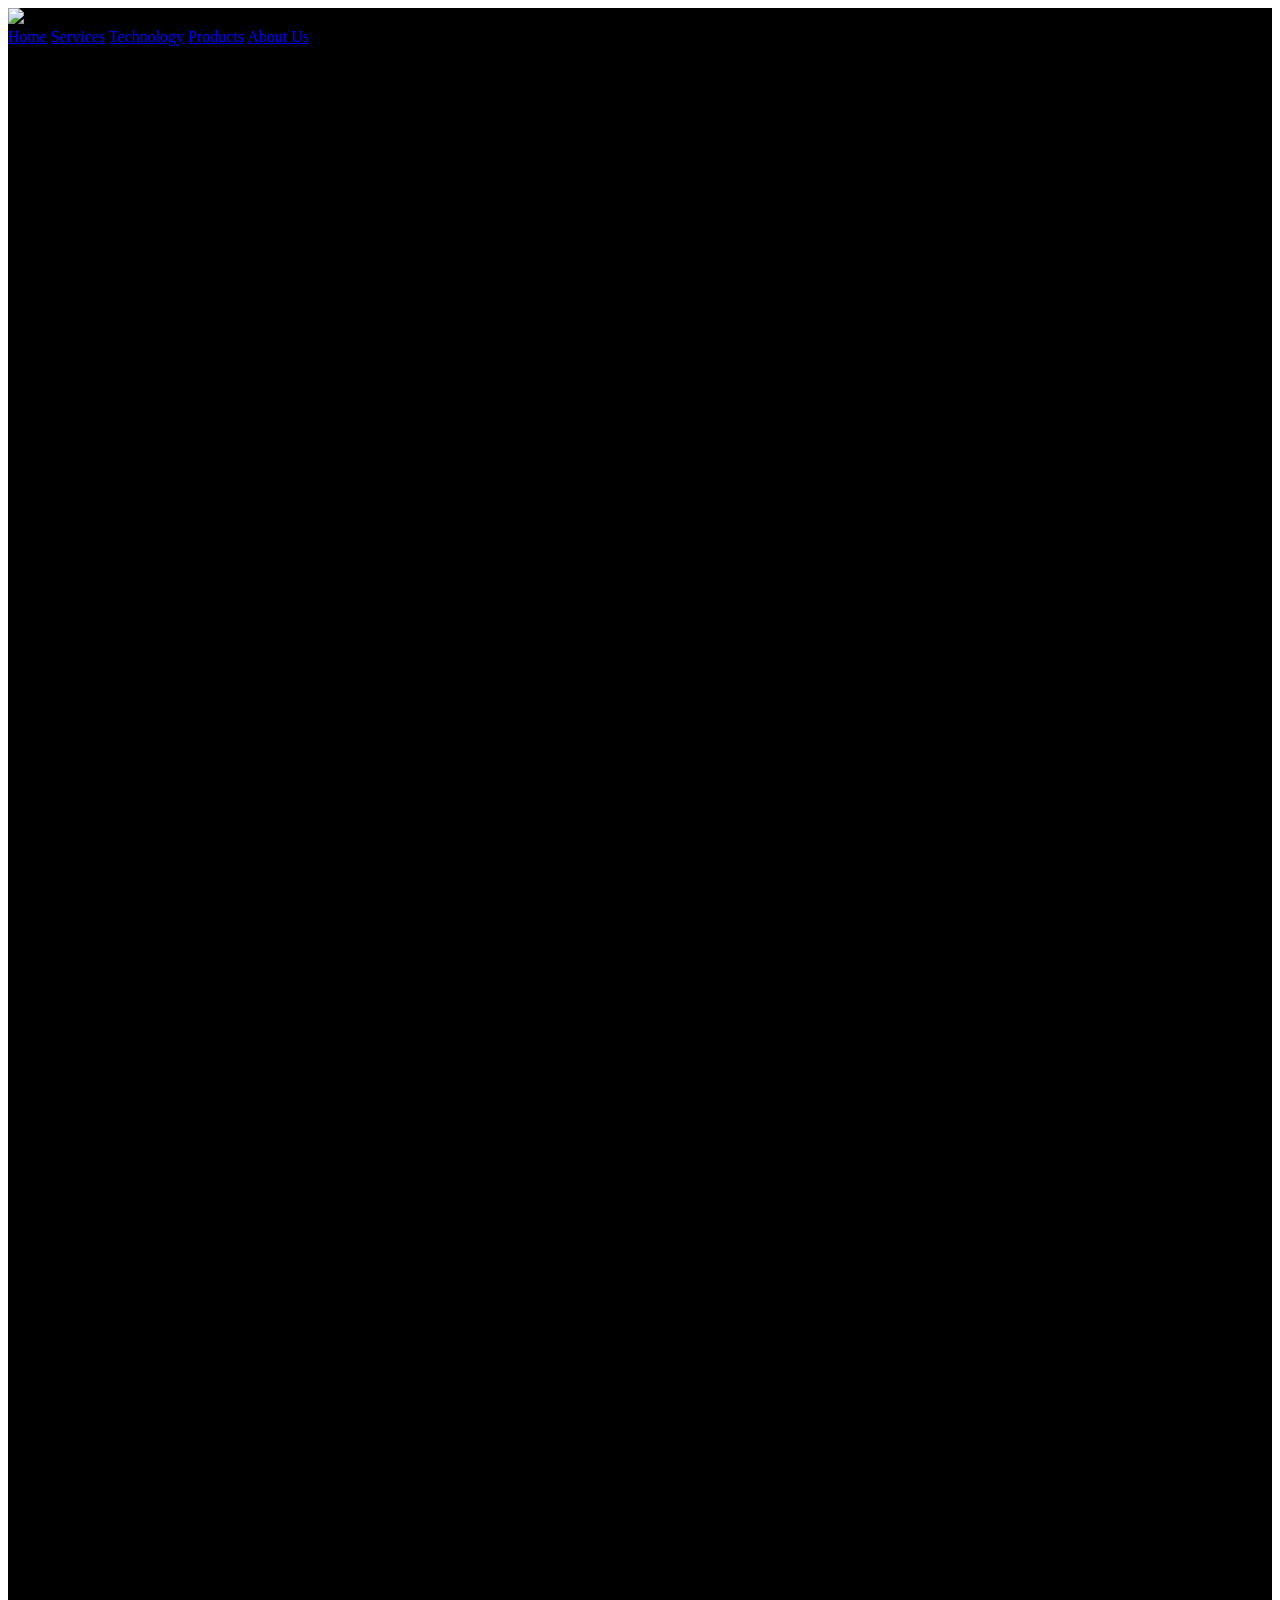
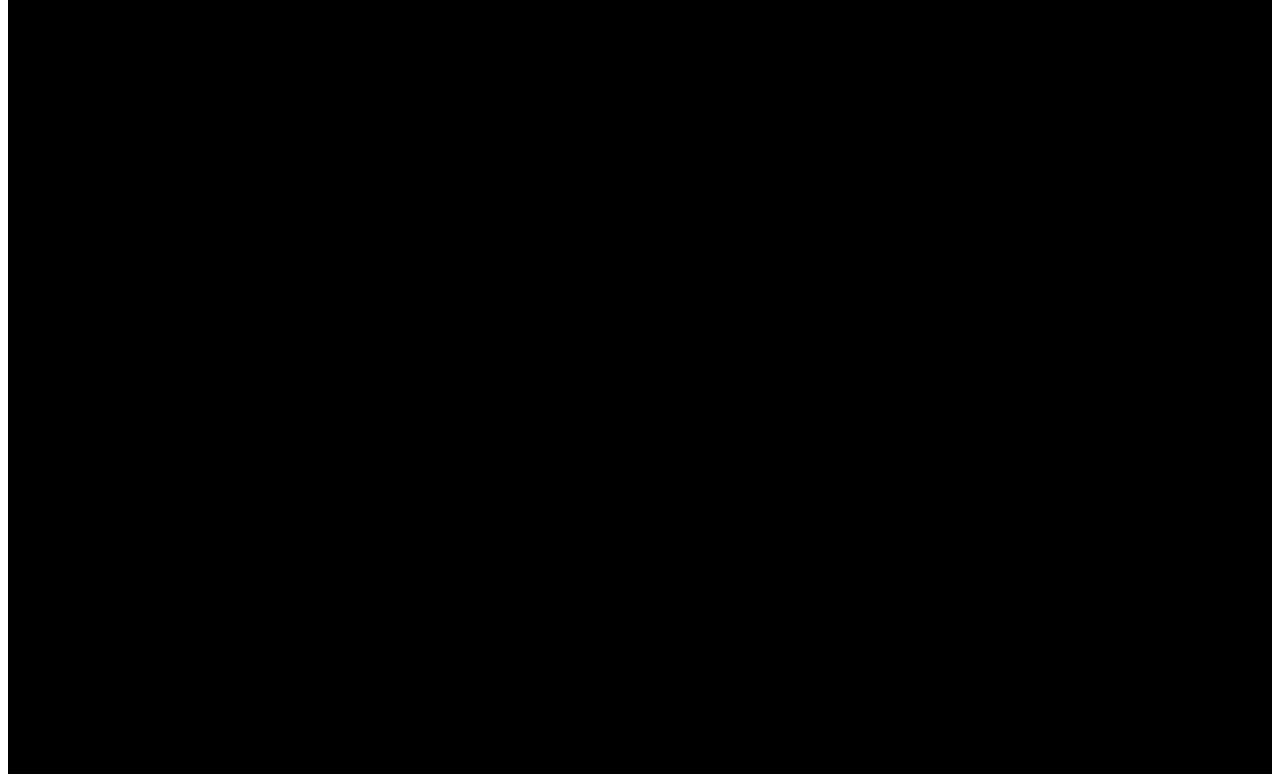
==== index.html @ 0eebb002 "commnets has been added" ====
<!DOCTYPE html>
<html>

<!-- head section -->

<head>

  <meta name="viewport" content="width=device-width, initial-scale=1">
  <link rel="stylesheet" href="stylesheet.css">
</head>

<!-- body section -->

<body>
  <div style="background-color: black;">
    <div class="header">
      <img src="database/LOGO.png" class="logo" style="max-width: 5%;">
      <div class="header-right">
        <a class="active" href="#home">Home</a>
        <a href="#contact">Services</a>
        <a href="#contact">Technology</a>
        <a href="#contact">Products</a>
        <a href="#about">About Us</a>
      </div>
    </div>

    <!-- slideshow container for the vedio elements -->

    <div class="slideshow-container" style="width: 100%;">

      <div class="mySlides fade">
        <video autoplay muted loop>
          <source src="database/1gandaperunda-intro-10sec.mp4" type="video/mp4">
      </div>

      <div class="mySlides fade">
        <video autoplay muted loop>
          <source src="database/2neural networks-10sec.mp4" type="video/mp4">
      </div>

      <div class="mySlides fade">
        <video autoplay muted loop>
          <source src="database/3blockchain-10sec.mp4" type="video/mp4">
      </div>

      <div class="mySlides fade">
        <video autoplay muted loop>
          <source src="database/4genitic algorithm-10sec.mp4" type="video/mp4">
      </div>

      <div class="mySlides fade">
        <video autoplay muted loop>
          <source src="database/5human neural schema-10sec.mp4" type="video/mp4">
      </div>

      <div class="mySlides fade">
        <video autoplay muted loop>
          <source src="database/6fauna-10sec.mp4" type="video/mp4">
      </div>

      <div class="mySlides fade">
        <video autoplay muted loop>
          <source src="database/7flora-10sec.mp4" type="video/mp4">
      </div>

      <div class="mySlides fade">
        <video autoplay muted loop>
          <source src="database/8defence-10sec.mp4" type="video/mp4">
      </div>

      <div class="mySlides fade">
        <video autoplay muted loop>
          <source src="database/9satellite-10sec.mp4" type="video/mp4">
      </div>

      <div class="mySlides fade">
        <video autoplay muted loop>
          <source src="database/10aerospace-10sec.mp4" type="video/mp4">
      </div>

      <div class="mySlides fade">
        <video autoplay muted loop>
          <source src="database/11telecom-10sec.mp4" type="video/mp4">
      </div>

      <div class="mySlides fade">
        <video autoplay muted loop>
          <source src="database/12healthcare-10sec.mp4" type="video/mp4">
      </div>

      <div class="mySlides fade">
        <video autoplay muted loop>
          <source src="database/13manufacturing-10sec.mp4" type="video/mp4">
      </div>

      <div class="mySlides fade">
        <video autoplay muted loop>
          <source src="database/14education.mp4" type="video/mp4">
      </div>
      <br>

      <!-- dot section to find the current slide -->

      <div style="text-align:center">
        <span class="dot"></span>
        <span class="dot"></span>
        <span class="dot"></span>
        <span class="dot"></span>
        <span class="dot"></span>
        <span class="dot"></span>
        <span class="dot"></span>
        <span class="dot"></span>
        <span class="dot"></span>
        <span class="dot"></span>
        <span class="dot"></span>
        <span class="dot"></span>
        <span class="dot"></span>
        <span class="dot"></span>
      </div>
      <script src="script.js"></script>
    </div>

    <!-- capabilities  -->

    <div class="mygif">
      <video autoplay muted loop>
        <source src="database/CAPABILITIES.mp4" type="video/mp4">
    </div>
  </div>


</body>

</html>
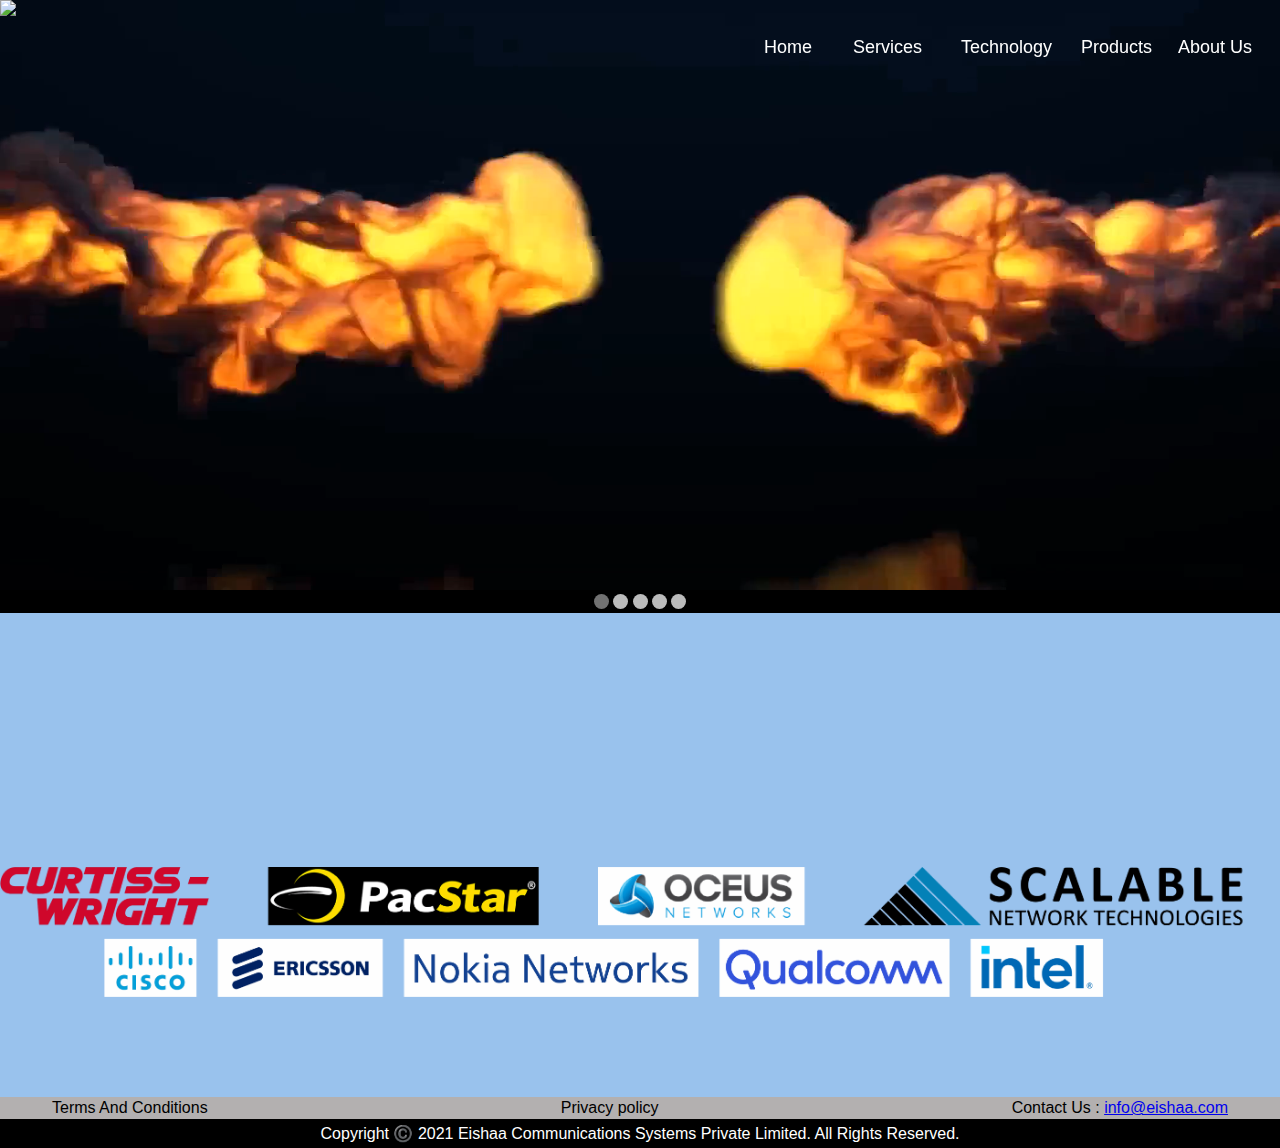
==== commit 4990d764: "prototype 1 files has been updated and verified" ====
--- a/index.html
+++ b/index.html
@@ -4,129 +4,116 @@
 <!-- head section -->
 
 <head>
+  <meta name="viewport" content="width=device-width, initial-scale=1">
+  <link rel="stylesheet" href="nav&Foot.css">
+  <Script>
+    window.addEventListener("load", () => {
+      const loader = document.querySelector(".loader");
 
-  <meta name="viewport" content="width=device-width, initial-scale=1">
-  <link rel="stylesheet" href="stylesheet.css">
+      loader.classList.add("loader--hidden");
+
+      loader.addEventListener("transitionend", () => {
+        document.body.removeChild(loader);
+      });
+    });
+
+  </Script>
 </head>
 
 <!-- body section -->
 
 <body>
-  <div style="background-color: black;">
-    <div class="header">
-      <img src="database/LOGO.png" class="logo" style="max-width: 5%;">
-      <div class="header-right">
-        <a class="active" href="#home">Home</a>
-        <a href="#contact">Services</a>
-        <a href="#contact">Technology</a>
-        <a href="#contact">Products</a>
-        <a href="#about">About Us</a>
+  <div class="loader">
+    
+  </div>
+  <a href="index.html"><img src="database/LOGO.png" class="logo" style="max-width: 6%; position: fixed;z-index: 2;"></a>
+  <div class="navbar" style="display: flex;">
+    <div class="home">
+      <a href="index.html">Home</a>
+    </div>
+    <div class="dropdown">
+      <a class="Services">Services</a>
+      <div class="dropdown-content">
+        <a href="innovation.html">Innovation & Technology Consulting</a>
+        <a href="R&D.html">Engineering and R & D</a>
+        <a href="Skill.html">Skill</a>
       </div>
     </div>
+    <div class="technology">
+      <a href="tech.html">Technology</a>
+    </div>
+    <div class="products">
+      <a href="insights.html">Products</a>
+    </div>
+    <div class="about">
+      <a href="about.html">About Us</a>
+    </div>
+  </div>
 
-    <!-- slideshow container for the vedio elements -->
+  <!-- slideshow container for the vedio elements -->
 
-    <div class="slideshow-container" style="width: 100%;">
+  <div class="slideshow-container" style="width: 100%; background-color: black;">
 
-      <div class="mySlides fade">
-        <video autoplay muted loop>
-          <source src="database/1gandaperunda-intro-10sec.mp4" type="video/mp4">
-      </div>
+    <div class="mySlides fade">
+      <video class="vid" autoplay muted loop>
+        <source src="database/1gandaperunda.mp4" type="video/mp4">
+    </div>
 
-      <div class="mySlides fade">
-        <video autoplay muted loop>
-          <source src="database/2neural networks-10sec.mp4" type="video/mp4">
-      </div>
+    <div class="mySlides fade">
+      <video class="vid" autoplay muted loop>
+        <source src="database/3defence-10sec.mp4" type="video/mp4">
+    </div>
 
-      <div class="mySlides fade">
-        <video autoplay muted loop>
-          <source src="database/3blockchain-10sec.mp4" type="video/mp4">
-      </div>
+    <div class="mySlides fade">
+      <video class="vid" autoplay muted loop>
+        <source src="database/4aerospace-10sec.mp4" type="video/mp4">
+    </div>
 
-      <div class="mySlides fade">
-        <video autoplay muted loop>
-          <source src="database/4genitic algorithm-10sec.mp4" type="video/mp4">
-      </div>
+    <div class="mySlides fade">
+      <video class="vid" autoplay muted loop>
+        <source src="database/6healthcare-10sec.mp4" type="video/mp4">
+    </div>
 
-      <div class="mySlides fade">
-        <video autoplay muted loop>
-          <source src="database/5human neural schema-10sec.mp4" type="video/mp4">
-      </div>
+    <div class="mySlides fade">
+      <video class="vid" autoplay muted loop>
+        <source src="database/8education.mp4" type="video/mp4">
+    </div>
 
-      <div class="mySlides fade">
-        <video autoplay muted loop>
-          <source src="database/6fauna-10sec.mp4" type="video/mp4">
-      </div>
+    <!-- dot section to find the current slide -->
 
-      <div class="mySlides fade">
-        <video autoplay muted loop>
-          <source src="database/7flora-10sec.mp4" type="video/mp4">
-      </div>
-
-      <div class="mySlides fade">
-        <video autoplay muted loop>
-          <source src="database/8defence-10sec.mp4" type="video/mp4">
-      </div>
-
-      <div class="mySlides fade">
-        <video autoplay muted loop>
-          <source src="database/9satellite-10sec.mp4" type="video/mp4">
-      </div>
-
-      <div class="mySlides fade">
-        <video autoplay muted loop>
-          <source src="database/10aerospace-10sec.mp4" type="video/mp4">
-      </div>
-
-      <div class="mySlides fade">
-        <video autoplay muted loop>
-          <source src="database/11telecom-10sec.mp4" type="video/mp4">
-      </div>
-
-      <div class="mySlides fade">
-        <video autoplay muted loop>
-          <source src="database/12healthcare-10sec.mp4" type="video/mp4">
-      </div>
-
-      <div class="mySlides fade">
-        <video autoplay muted loop>
-          <source src="database/13manufacturing-10sec.mp4" type="video/mp4">
-      </div>
-
-      <div class="mySlides fade">
-        <video autoplay muted loop>
-          <source src="database/14education.mp4" type="video/mp4">
-      </div>
-      <br>
-
-      <!-- dot section to find the current slide -->
-
-      <div style="text-align:center">
-        <span class="dot"></span>
-        <span class="dot"></span>
-        <span class="dot"></span>
-        <span class="dot"></span>
-        <span class="dot"></span>
-        <span class="dot"></span>
-        <span class="dot"></span>
-        <span class="dot"></span>
-        <span class="dot"></span>
+    <div class="dot-bg" style="text-align:center;background-color: black;">
+      <div class="dot-cont">
         <span class="dot"></span>
         <span class="dot"></span>
         <span class="dot"></span>
         <span class="dot"></span>
         <span class="dot"></span>
       </div>
-      <script src="script.js"></script>
     </div>
+    <script src="script.js"></script>
+  </div>
 
-    <!-- capabilities  -->
+  <!-- capabilities  -->
+  <div class="mygif" style="background:none ;border:none;">
+    <video autoplay muted loop>
+      <source src="database/CAPABILITIES.mp4" type="video/mp4">
+    </video>
+  </div>
+  <!--===============news and Events=========================-->
+  <div class="partner">
+    <img src="images/Partners logos.png" alt="company logo">
+  </div>
 
-    <div class="mygif">
-      <video autoplay muted loop>
-        <source src="database/CAPABILITIES.mp4" type="video/mp4">
-    </div>
-  </div>
+  <!-- Footer -->
+  <footer class="Foot">
+    <p>Terms And Conditions</p>
+    <p>Privacy policy</p>
+    <p>Contact Us : <a href="mailto:info@eishaa.com">info@eishaa.com</a></p>
+  </footer>
+  <!-- Footer -->
+  <!-- Copyright -->
+  <div class="Copyright">Copyright ©️ 2021 Eishaa Communications Systems Private Limited. All Rights Reserved.</div>
+  <!-- Copyright -->
 
 
 </body>
--- a/nav&Foot.css
+++ b/nav&Foot.css
@@ -0,0 +1,298 @@
+
+body {
+    font-family: Verdana, sans-serif;
+    margin: 0%;
+    background-color:#99C2ED;
+}
+
+/* --------------  loader   ------------ */
+
+.loader {
+  position: fixed;
+  top: 0;
+  left: 0;
+  width: 100vw;
+  height: 100vh;
+  display: flex;
+  align-items: center;
+  justify-content: center;
+  background: #333333;
+  transition: opacity 0.75s, visibility 0.75s;
+}
+
+.loader--hidden {
+  opacity: 0;
+  visibility: hidden;
+}
+
+.loader::after {
+  content: "";
+  width: 75px;
+  height: 75px;
+  border: 15px solid #dddddd;
+  border-top-color: #009578;
+  border-radius: 50%;
+  animation: loading 0.75s ease infinite;
+}
+
+@keyframes loading {
+  from {
+    transform: rotate(0turn);
+  }
+  to {
+    transform: rotate(1turn);
+  }
+}
+
+/*  -------------- nav bar ---------------  */
+
+.navbar a{
+  color: white;
+  font-size: 18px;
+  text-decoration: none;
+  z-index: 2;
+}
+.navbar a:hover{
+  color: black;
+}
+
+.navbar div:hover{
+  background-color: lightskyblue;
+  width:fit-content;
+  background-color:none;
+  font-size: 16px;
+  text-decoration: none;
+  border: none;
+  border-radius: 5px;
+  cursor: pointer;
+}
+
+.home {
+  right: 450px;
+  margin-top: 3px;
+  margin-right: 2px;
+  margin-left: 2px;
+  display: flex;
+  position: fixed;
+  top: 2%;
+  padding: 16px;
+  z-index: 2;
+}
+
+.technology {
+  right: 210px;
+  margin-top: 3px;
+  margin-right: 2px;
+  margin-left: 2px;
+  display: flex;
+  position: fixed;
+  top: 2%;
+  padding: 16px;
+  z-index: 2;
+}
+
+.products{
+  right: 110px;
+  margin-top: 3px;
+  margin-right: 2px;
+  margin-left: 2px;
+  display: flex;
+  position: fixed;
+  top: 2%;
+  padding: 16px;
+  z-index: 2;
+}
+
+.about{
+  right: 10px;  
+  margin-top: 3px;
+  margin-right: 2px;
+  margin-left: 2px;
+  display: flex;
+  position: fixed;
+  top: 2%;
+  padding: 16px;
+  z-index: 2;
+}
+
+.Services {
+  right: 340px;
+  margin-top: 3px;
+  margin-right: 2px;
+  margin-left: 2px;
+  display: flex;
+  position: fixed;
+  top: 2%;
+  padding: 16px;
+  border: none;
+  border-radius: 5px;
+  z-index: 2;
+}
+
+.dropdown {
+  position: relative;
+  display: inline-block;
+}
+
+.dropdown-content {
+  display: none;
+  position:fixed;
+  top: 76px;
+  right: 100px;
+  min-width: 350px;
+  box-shadow: 0px 8px 16px 0px rgba(0, 0, 0, 0.2);
+  z-index: 1;
+}
+
+.dropdown-content a {
+  color: black;
+  align-items: center;
+  justify-content: left;
+  background-color: lightskyblue;
+  padding: 12px 16px;
+  text-decoration: none;
+  display:flex;
+  margin:2px ;
+  border-radius: 50px;
+}
+
+.dropdown-content a:hover {
+  background-color:rgb(68, 149, 199)
+}
+
+.dropdown:hover .dropdown-content {
+  display: inline;
+  background: none;
+}
+
+.dropdown:hover .Services {
+  background-color:lightskyblue;
+  color: black;
+}
+
+/* --------------- nav bar ---------------*/
+
+/* -------------- loader     -----------*/
+
+.mySlides > .vid{
+  height: 900px;
+  object-fit:fill;
+}
+
+@media screen and (max-width: 1500px) {
+  .mySlides > .vid{
+    height: 590px;
+    object-fit:fill;
+  }
+  .dropdown-content {
+    display: none;
+    position:fixed;
+    top: 70px;
+  }
+}
+
+.mySlides {
+    display: none;
+    max-width: 100%;
+}
+
+.mySlides video {
+    width: 100%;
+    height: auto;
+}
+/* Slideshow container */
+.slideshow-container {
+    max-width: 100%;
+    position: relative;
+    margin: auto;
+}
+
+.mygif video {
+    width: 100%;
+    height: auto;
+}
+
+/* The dots/bullets/indicators */
+.dot {
+    height: 15px;
+    width: 15px;
+    margin: 0px;
+    background-color: #bbb;
+    border-radius: 50%;
+    display: inline-block;
+    transition: background-color 0.6s ease;
+}
+
+.active {
+    background-color: #717171;
+}
+
+/* Fading animation */
+.fade {
+    animation-name: fade;
+    animation-duration: 1.5s;
+}
+
+@keyframes fade {
+    from {
+        opacity: .4
+    }
+
+    to {
+        opacity: 1
+    }
+}
+
+/* On smaller screens, decrease text size */
+@media only screen and (max-width: 350px) {
+
+  .mySlides > .vid{
+    height: 100%;
+    width: 100%;
+    object-fit:contain;
+  }
+  .dot-bg{
+    display: flex;
+  }
+  .dot-cont{
+    flex-grow: 10;
+  }
+  .dot{
+    height: 5px;
+    width: 5px;
+  }
+}
+/* --------- partners ------*/
+.partner > img{
+  padding-top: 100px;
+  padding-bottom: 100px;
+  display: flex;
+  width: 100%;
+}
+
+/* ---- footer ----*/
+
+.Foot{
+  display: flex;
+  justify-content: space-between;
+  background-color: rgb(179, 176, 176);
+  padding-left: 50px;
+  padding-right: 50px;
+}
+
+.Foot > p{
+  margin: 2px;
+}
+
+.Copyright{
+  display: flex;
+  padding: 5px;
+  font-size: 8;
+  margin: 0%;
+  align-items: center;
+  justify-content: center;
+  color: white;
+  background-color: black;
+}
+
+/* ---- footer ----*/
